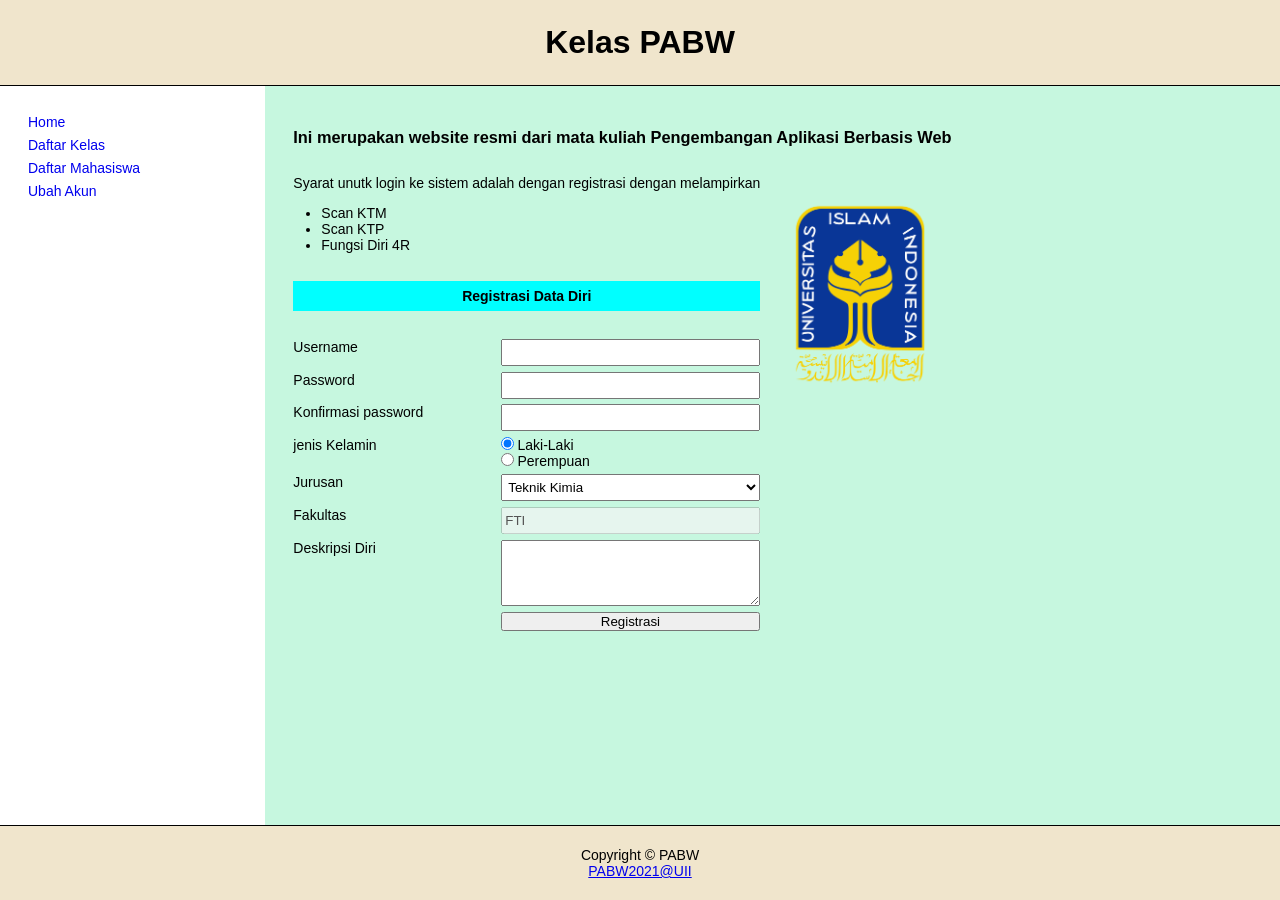
==== CPMK1/kelaspabw.html @ ce23008d "ujian minggu perrtama" ====
<!DOCTYPE html>
<html lang="en">
  <head>
    <meta charset="UTF-8" />
    <meta http-equiv="X-UA-Compatible" content="IE=edge" />
    <meta name="viewport" content="width=device-width, initial-scale=1.0" />
    <title>Kelas PABW</title>
    <link rel="stylesheet" href="style.css" />
  </head>
  <body>
    <div class="wrapper">
      <header>
        <h1 class="title">Kelas PABW</h1>
      </header>
      <aside>
        <nav>
          <ul>
            <li><a href="#home">Home</a></li>
            <li><a href="#kelas">Daftar Kelas</a></li>
            <li><a href="#mahasiswa">Daftar Mahasiswa</a></li>
            <li><a href="#akun">Ubah Akun</a></li>
          </ul>
        </nav>
      </aside>
      <main>
        <article>
          <h3>
            Ini merupakan website resmi dari mata kuliah Pengembangan Aplikasi
            Berbasis Web
          </h3>

          <div class="information">
            <div>
              <p>
                Syarat unutk login ke sistem adalah dengan registrasi dengan
                melampirkan
              </p>
              <ul>
                <li>Scan KTM</li>
                <li>Scan KTP</li>
                <li>Fungsi Diri 4R</li>
              </ul>

              <form class="form" action="#" method="post">
                <span class="form-title">Registrasi Data Diri</span>
                <div class="form-group">
                  <label for="username">Username</label>
                  <input type="text" id="username" />

                  <label for="password">Password</label>
                  <input type="password" id="password" />

                  <label for="password-confirm">Konfirmasi password</label>
                  <input type="password" id="password-confirm" />

                  <span for="password-confirm">jenis Kelamin</span>
                  <div>
                    <input
                      type="radio"
                      name="gender"
                      value="laki"
                      id="laki"
                      checked
                    />
                    <label for="laki">Laki-Laki</label>
                    <br />

                    <input
                      type="radio"
                      name="gender"
                      value="perempuan"
                      id="perempuan"
                    />
                    <label for="perempuan">Perempuan</label>
                  </div>

                  <label for="jurusan">Jurusan</label>
                  <select type="text" id="jurusan">
                    <option value="tekim">Teknik Kimia</option>
                    <option value="tekin">Teknik Industri</option>
                    <option value="infor">Informatika</option>
                    <option value="tekel">Teknik Elektro</option>
                    <option value="tekme">Teknik Mesin</option>
                  </select>

                  <label for="fakultas">Fakultas</label>
                  <input type="text" id="fakultas" value="FTI" disabled />

                  <label for="descropsi">Deskripsi Diri</label>
                  <textarea type="text" id="descropsi"></textarea>

                  <span></span>
                  <button type="submit">Registrasi</button>
                </div>
              </form>
            </div>
            <div>
              <img
                class="logo"
                src="./UII - Kuning.png"
                alt="Logo UII Kuning"
              />
            </div>
          </div>
        </article>
      </main>
      <footer>
        <span> Copyright &copy; PABW </span>
        <a href="#pabw"> PABW2021@UII</a>
      </footer>
    </div>
  </body>
</html>
---- CPMK1/style.css ----
* {
  padding: 0;
  margin: 0;
  font-family: Arial, Helvetica, sans-serif;
  box-sizing: border-box;
}

.wrapper {
  width: 100%;
  min-height: 100vh;
  display: grid;
  grid-template-areas:
    "header header header header"
    "aside main main main"
    "footer footer footer footer";
  grid-template-rows: max-content auto max-content;
  flex-direction: column;
  background-color: salmon;
}

header {
  background-color: #f0e5cc;
  grid-area: header;
  border-bottom: 1px solid black;
  display: flex;
  padding: 1.5em 0;
  justify-content: center;
  align-items: center;
}

aside {
  grid-area: aside;
  background-color: #fff;
  font-size: 14px;
  padding: 2em 2em;
}

aside ul,
aside li {
  list-style: none;
}

aside a {
  display: inline-block;
  margin-bottom: 0.5em;
  text-decoration: none;
}

main {
  grid-area: main;
  background-color: #c6f7df;
  display: flex;
  flex-grow: 1;
  font-size: 14px;
  padding: 3em 2em;
}

main .information {
  display: flex;
  margin-top: 2em;
}

main .information ul {
  margin-left: 2em;
  margin-top: 1em;
}

main .information .form {
  margin-top: 2em;
}

main .information .form .form-title {
  background: cyan;
  font-weight: bolder;
  display: inline-block;
  width: 100%;
  padding: 0.5em 0;
  text-align: center;
}

main .information .form .form-group {
  display: grid;
  margin-top: 2em;
  grid-template-columns: auto auto;
  row-gap: 0.4em;
}

main .information .form .form-group input,
main .information .form .form-group select,
main .information .form .form-group textarea {
  padding: 0.3em 0.2em;
}

main .information .form .form-group textarea {
  min-height: 5em;
}

main .information .logo {
  width: 200px;
  height: auto;
}

footer {
  border-top: 1px solid #000;
  grid-area: footer;
  display: flex;
  padding: 1.5em 0;
  flex-direction: column;
  justify-content: center;
  align-items: center;
  background-color: #f0e5cc;
  font-size: 14px;
}
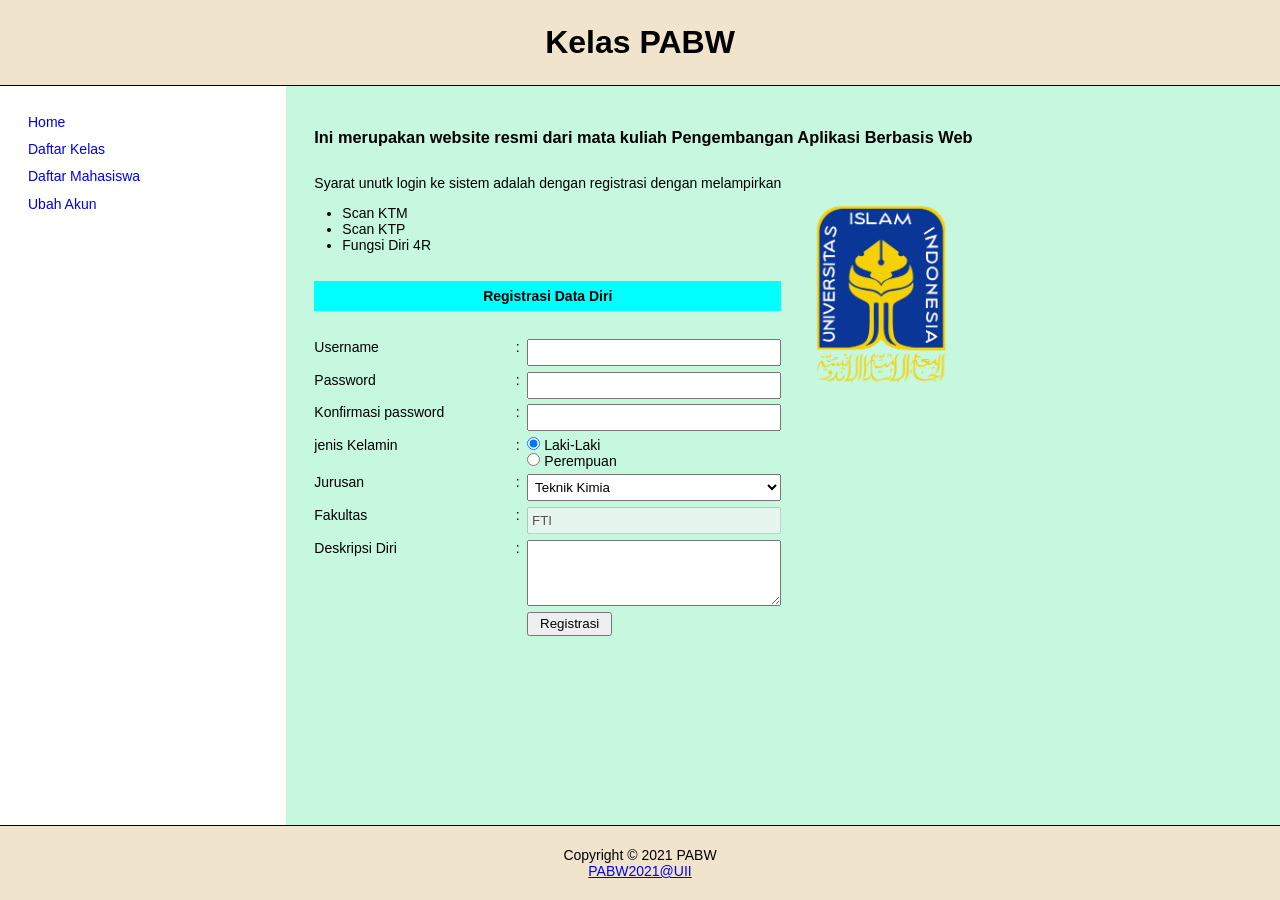
==== commit f084a416: "web responsive harusnya :v" ====
--- a/CPMK1/kelaspabw.html
+++ b/CPMK1/kelaspabw.html
@@ -45,15 +45,19 @@
                 <span class="form-title">Registrasi Data Diri</span>
                 <div class="form-group">
                   <label for="username">Username</label>
+                  <span>: &nbsp;</span>
                   <input type="text" id="username" />
 
                   <label for="password">Password</label>
+                  <span>: &nbsp;</span>
                   <input type="password" id="password" />
 
                   <label for="password-confirm">Konfirmasi password</label>
+                  <span>: &nbsp;</span>
                   <input type="password" id="password-confirm" />
 
                   <span for="password-confirm">jenis Kelamin</span>
+                  <span>: &nbsp;</span>
                   <div>
                     <input
                       type="radio"
@@ -75,6 +79,7 @@
                   </div>
 
                   <label for="jurusan">Jurusan</label>
+                  <span>: &nbsp;</span>
                   <select type="text" id="jurusan">
                     <option value="tekim">Teknik Kimia</option>
                     <option value="tekin">Teknik Industri</option>
@@ -84,11 +89,14 @@
                   </select>
 
                   <label for="fakultas">Fakultas</label>
+                  <span>: &nbsp;</span>
                   <input type="text" id="fakultas" value="FTI" disabled />
 
                   <label for="descropsi">Deskripsi Diri</label>
+                  <span>: &nbsp;</span>
                   <textarea type="text" id="descropsi"></textarea>
 
+                  <span></span>
                   <span></span>
                   <button type="submit">Registrasi</button>
                 </div>
@@ -105,7 +113,7 @@
         </article>
       </main>
       <footer>
-        <span> Copyright &copy; PABW </span>
+        <span> Copyright &copy; 2021 PABW </span>
         <a href="#pabw"> PABW2021@UII</a>
       </footer>
     </div>
--- a/CPMK1/style.css
+++ b/CPMK1/style.css
@@ -32,7 +32,7 @@
   grid-area: aside;
   background-color: #fff;
   font-size: 14px;
-  padding: 2em 2em;
+  padding: 2em 4em 2em 2em;
 }
 
 aside ul,
@@ -42,7 +42,7 @@
 
 aside a {
   display: inline-block;
-  margin-bottom: 0.5em;
+  margin-bottom: 0.8em;
   text-decoration: none;
 }
 
@@ -81,7 +81,7 @@
 main .information .form .form-group {
   display: grid;
   margin-top: 2em;
-  grid-template-columns: auto auto;
+  grid-template-columns: auto max-content auto;
   row-gap: 0.4em;
 }
 
@@ -93,6 +93,11 @@
 
 main .information .form .form-group textarea {
   min-height: 5em;
+}
+
+main .information .form .form-group button[type="submit"] {
+  width: max-content;
+  padding: 0.2em 0.8em;
 }
 
 main .information .logo {
